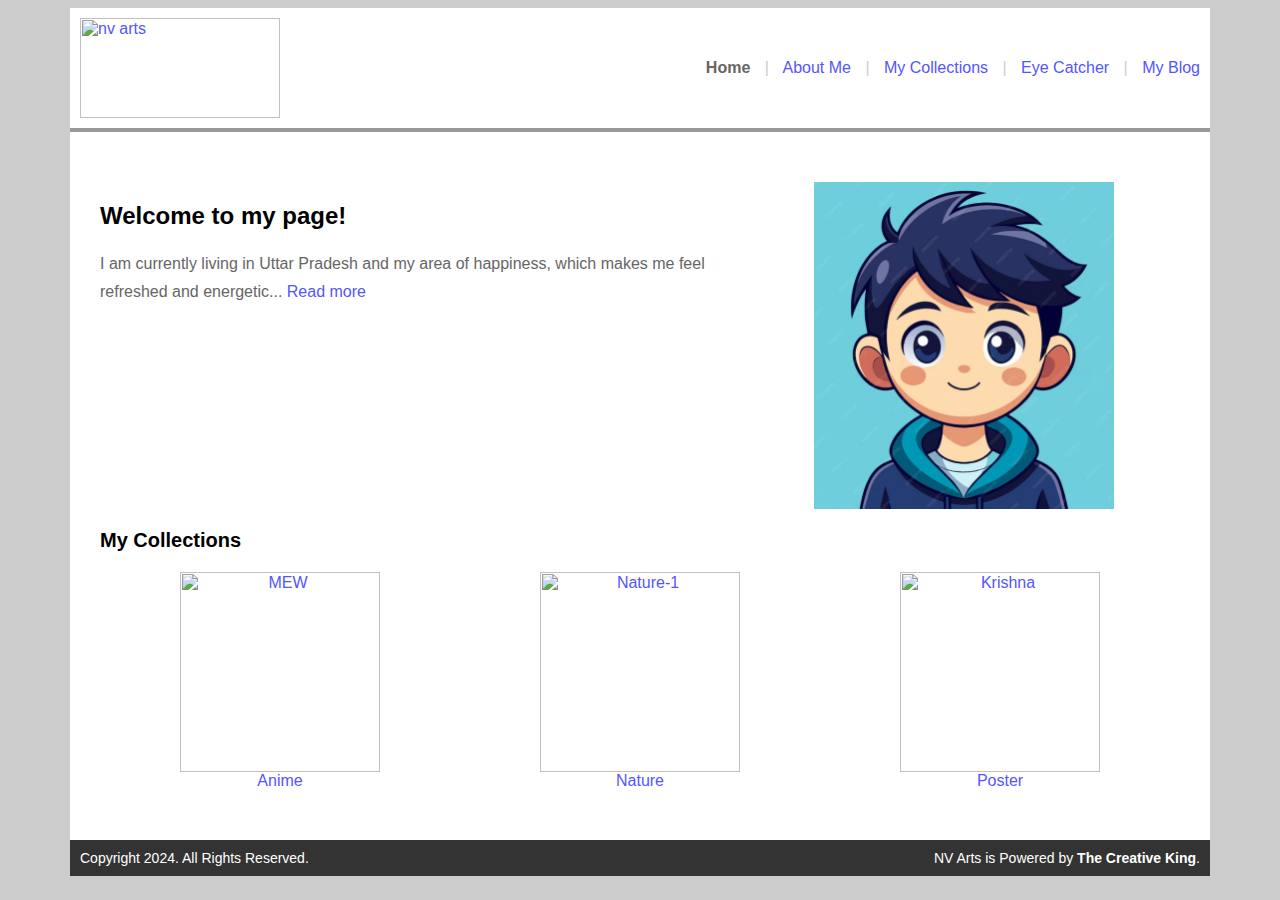
==== Index.html @ eea8a5de "Add files via upload" ====
<html lang="en">
    <head>
        <meta charset="utf-8">
        <meta name="viewport" content="width=device-width, initial-scale=1">
        <title>NV Arts - The Creative King</title>
        <link href="css/style.css" rel="stylesheet" type="text/css">
    </head>

    <body>
        <div class="container">
            <table class="main" width="100%" cellspacing="0" cellpadding="10" border="0">
                <tr>
                    <td class="header">
                        <table width="100%" cellspacing="0" cellpadding="0" border="0">
                            <tr>
                                <td><a href="Index.html"><img src="Images/NVArtsLogo.png" alt="nv arts" width="200" height="100"></a></td>
                                <td class="text-end">
									<b>Home</b> <span class="divider">|</span>
                                    <a href="AboutMe.html">About Me</a> <span class="divider">|</span>
                                    <a href="anime.html">My Collections</a> <span class="divider">|</span>
                                    <a href="EyeCatcher.html">Eye Catcher</a> <span class="divider">|</span>
                                    <a href="MyBlog.html">My Blog</a>
                                </td>
                            </tr>
                        </table>
                    </td>
                </tr>
                <tr>
                    <td class="body-text">
                        <table width="100%" cellspacing="0" cellpadding="0" border="0">
                            <tr>
                                <td width="60%" valign="top">
                                    <h1>Welcome to my page!</h1>
                                    <p>I am currently living in Uttar Pradesh and my area of happiness, which makes me feel refreshed and energetic... <a href="AboutMe.html">Read more</a></p>
                                </td>
                                <td class="text-center">
                                    <img src="Images/MyAvatar.png" alt="My Avatar" width="300">
                                </td>
                            </tr>
                            <tr>
                                <td colspan="2">
                                    <h2>My Collections</h2>
                                    <table class="text-center" width="100%" cellspacing="0" cellpadding="0" border="0">
                                        <tr>
                                            <td>
                                                <a href="anime.html">
                                                    <img src="Images/small/Anime-Mew-Small.JPG" alt="MEW" height="200">
                                                    <br>
                                                    Anime
                                                </a>
                                                </a>
                                            </td>
                                            <td>
                                                <a href="Nature.html">
                                                    <img src="Images/small/Nature-Tree-Small.JPG" alt="Nature-1" height="200">
                                                    <br>
                                                    Nature
                                                </a>
                                            </td>
                                            <td>
                                                <a href="Poster.html">
                                                    <img src="Images/small/Poster-Progressive-India-Small.JPG" alt="Krishna" height="200">
                                                    <br>
                                                    Poster
                                                </a>
                                            </td>
                                        </tr>
                                    </table>
                                </td>
                            </tr>
                        </table>
                    </td>
                </tr>
                <tr>
                    <td class="footer">
                        <table width="100%" cellspacing="0" cellpadding="0" border="0">
                            <tr>
                                <td class="text-start">Copyright 2024. All Rights Reserved.</td>
                                <td class="text-end">NV Arts is Powered by <strong>The Creative King</strong>.</td>
                            </tr>
                        </table>
                    </td>
                </tr>
            </table>

            
        </div>
        
    </body>
</html>
---- css/style.css ----
body {
    font-family: "Open Sans", sans-serif !important;
    background: #ccc;
    color: #666;
    line-height: 20px;
}
.container {
    background: #fff;
    width: 100%;
    max-width: 1140px;
    margin-right: auto;
    margin-left: auto;
    font-size: 16px;
    line-height: 1.4em;
}
h1 {
    font-size: 24px;
    color: #000;
    margin: 20px 0;
}
h2 {
    font-size: 20px;
    color: #000;
    margin: 20px 0;
}
p {
    font-size: 16px;
    line-height: 28px;
}
.text-start {
    text-align: left;
}
.text-center {
    text-align: center;
}
.text-end {
    text-align: right;
}
a {
    color: #5356FF;
    text-decoration: none;
}
a:hover {
    color: #67C6E3;
    text-decoration: underline;
}
/*============= Header ==============*/
.header {
    border-bottom: 4px solid #999;
}
.header .divider {
    padding: 0 10px;
    color: #ccc;
}
/*============= Body ==============*/
.body-text {
    font-size: 16px;
    padding: 50px 30px;
}
/*============= Footer ==============*/
.footer {
    background: #333;
}
.footer td {
    color: #fff !important;
    font-size: 14px;
}
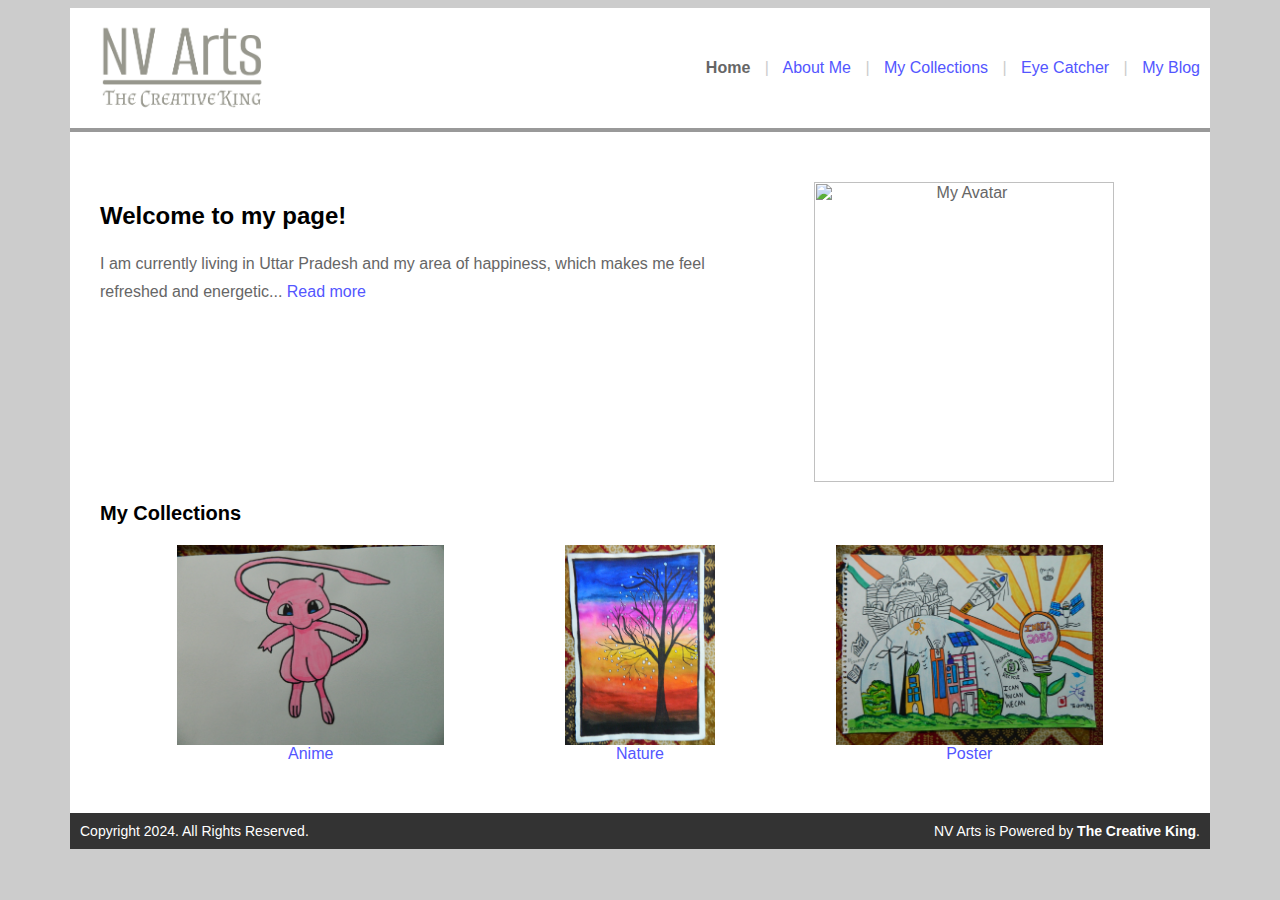
==== commit b4cdeb7f: "Add files via upload" ====
--- a/Index.html
+++ b/Index.html
@@ -13,7 +13,7 @@
                     <td class="header">
                         <table width="100%" cellspacing="0" cellpadding="0" border="0">
                             <tr>
-                                <td><a href="Index.html"><img src="Images/NVArtsLogo.png" alt="nv arts" width="200" height="100"></a></td>
+                                <td><a href="Index.html"><img src="Images/NVArtsLogo.PNG" alt="nv arts" width="200" height="100"></a></td>
                                 <td class="text-end">
 									<b>Home</b> <span class="divider">|</span>
                                     <a href="AboutMe.html">About Me</a> <span class="divider">|</span>
@@ -34,7 +34,7 @@
                                     <p>I am currently living in Uttar Pradesh and my area of happiness, which makes me feel refreshed and energetic... <a href="AboutMe.html">Read more</a></p>
                                 </td>
                                 <td class="text-center">
-                                    <img src="Images/MyAvatar.png" alt="My Avatar" width="300">
+                                    <img src="Images/MyAvatar.PNG" alt="My Avatar" width="300">
                                 </td>
                             </tr>
                             <tr>
@@ -44,7 +44,7 @@
                                         <tr>
                                             <td>
                                                 <a href="anime.html">
-                                                    <img src="Images/small/Anime-Mew-Small.JPG" alt="MEW" height="200">
+                                                    <img src="Images/Small/Anime-Mew-Small.JPG" alt="MEW" height="200">
                                                     <br>
                                                     Anime
                                                 </a>
@@ -52,14 +52,14 @@
                                             </td>
                                             <td>
                                                 <a href="Nature.html">
-                                                    <img src="Images/small/Nature-Tree-Small.JPG" alt="Nature-1" height="200">
+                                                    <img src="Images/Small/Nature-Tree-Small.JPG" alt="Nature-1" height="200">
                                                     <br>
                                                     Nature
                                                 </a>
                                             </td>
                                             <td>
                                                 <a href="Poster.html">
-                                                    <img src="Images/small/Poster-Progressive-India-Small.JPG" alt="Krishna" height="200">
+                                                    <img src="Images/Small/Poster-Progressive-India-Small.JPG" alt="Krishna" height="200">
                                                     <br>
                                                     Poster
                                                 </a>
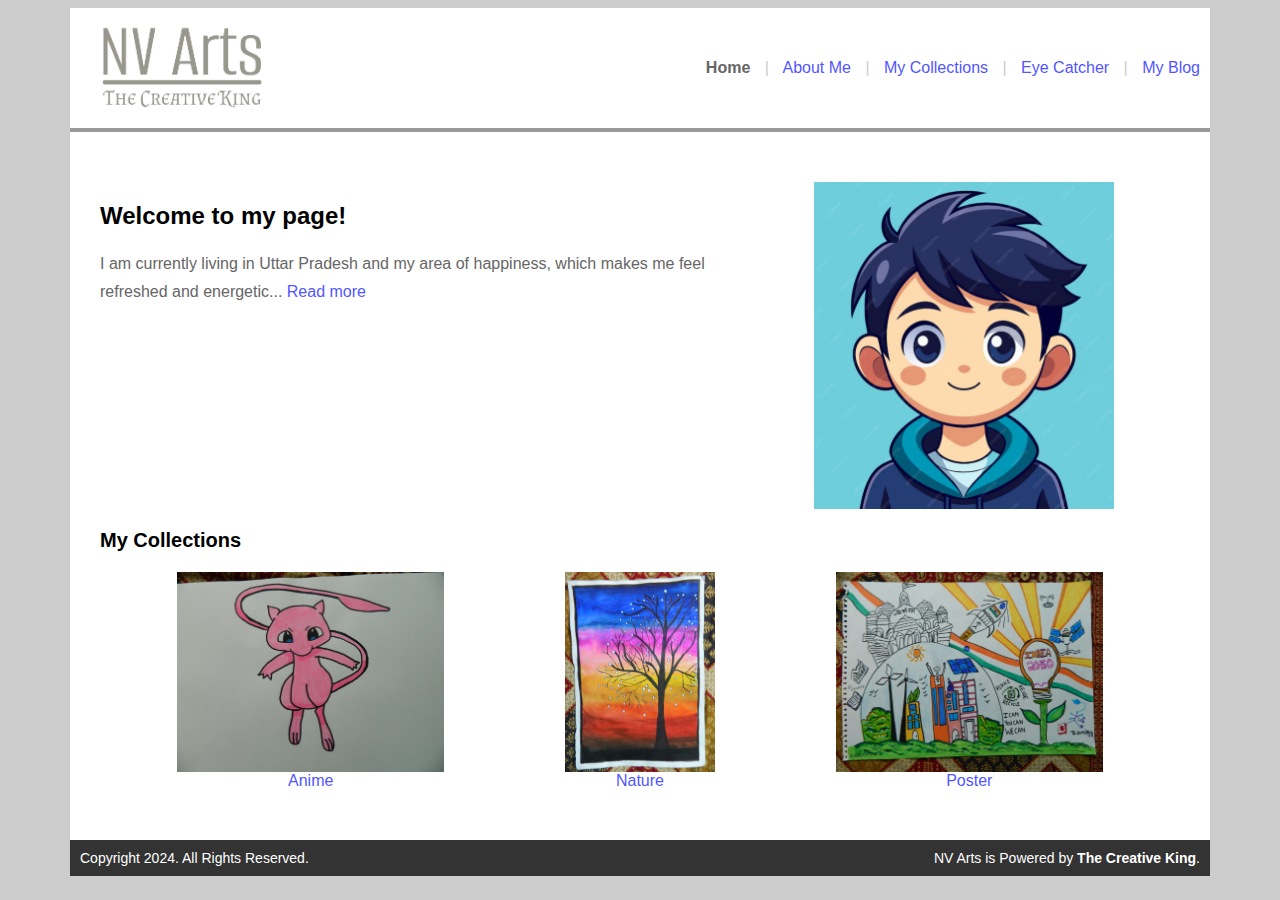
==== commit 32028a9d: "Add files via upload" ====
--- a/Index.html
+++ b/Index.html
@@ -34,7 +34,7 @@
                                     <p>I am currently living in Uttar Pradesh and my area of happiness, which makes me feel refreshed and energetic... <a href="AboutMe.html">Read more</a></p>
                                 </td>
                                 <td class="text-center">
-                                    <img src="Images/MyAvatar.PNG" alt="My Avatar" width="300">
+                                    <img src="Images/MyAvatar.png" alt="My Avatar" width="300">
                                 </td>
                             </tr>
                             <tr>
